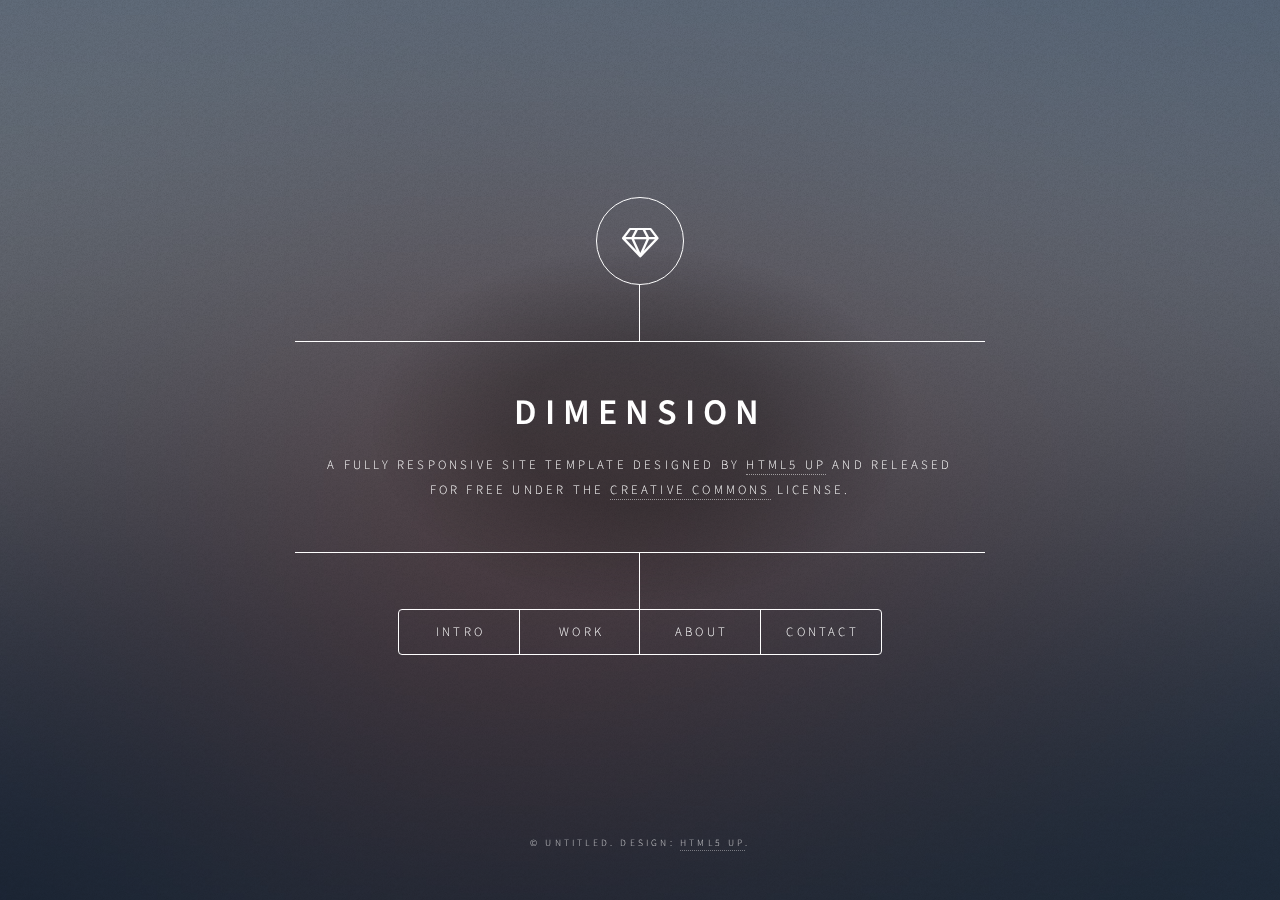
==== html5up-dimension/index.html @ 80ef7fd5 "Upload html5up template files" ====
<!DOCTYPE HTML>
<!--
	Dimension by HTML5 UP
	html5up.net | @ajlkn
	Free for personal and commercial use under the CCA 3.0 license (html5up.net/license)
-->
<html>
	<head>
		<title>Dimension by HTML5 UP</title>
		<meta charset="utf-8" />
		<meta name="viewport" content="width=device-width, initial-scale=1, user-scalable=no" />
		<link rel="stylesheet" href="assets/css/main.css" />
		<!--[if lte IE 9]><link rel="stylesheet" href="assets/css/ie9.css" /><![endif]-->
		<noscript><link rel="stylesheet" href="assets/css/noscript.css" /></noscript>
	</head>
	<body>

		<!-- Wrapper -->
			<div id="wrapper">

				<!-- Header -->
					<header id="header">
						<div class="logo">
							<span class="icon fa-diamond"></span>
						</div>
						<div class="content">
							<div class="inner">
								<h1>Dimension</h1>
								<p>A fully responsive site template designed by <a href="https://html5up.net">HTML5 UP</a> and released<br />
								for free under the <a href="https://html5up.net/license">Creative Commons</a> license.</p>
							</div>
						</div>
						<nav>
							<ul>
								<li><a href="#intro">Intro</a></li>
								<li><a href="#work">Work</a></li>
								<li><a href="#about">About</a></li>
								<li><a href="#contact">Contact</a></li>
								<!--<li><a href="#elements">Elements</a></li>-->
							</ul>
						</nav>
					</header>

				<!-- Main -->
					<div id="main">

						<!-- Intro -->
							<article id="intro">
								<h2 class="major">Intro</h2>
								<span class="image main"><img src="images/pic01.jpg" alt="" /></span>
								<p>Aenean ornare velit lacus, ac varius enim ullamcorper eu. Proin aliquam facilisis ante interdum congue. Integer mollis, nisl amet convallis, porttitor magna ullamcorper, amet egestas mauris. Ut magna finibus nisi nec lacinia. Nam maximus erat id euismod egestas. By the way, check out my <a href="#work">awesome work</a>.</p>
								<p>Lorem ipsum dolor sit amet, consectetur adipiscing elit. Duis dapibus rutrum facilisis. Class aptent taciti sociosqu ad litora torquent per conubia nostra, per inceptos himenaeos. Etiam tristique libero eu nibh porttitor fermentum. Nullam venenatis erat id vehicula viverra. Nunc ultrices eros ut ultricies condimentum. Mauris risus lacus, blandit sit amet venenatis non, bibendum vitae dolor. Nunc lorem mauris, fringilla in aliquam at, euismod in lectus. Pellentesque habitant morbi tristique senectus et netus et malesuada fames ac turpis egestas. In non lorem sit amet elit placerat maximus. Pellentesque aliquam maximus risus, vel sed vehicula.</p>
							</article>

						<!-- Work -->
							<article id="work">
								<h2 class="major">Work</h2>
								<span class="image main"><img src="images/pic02.jpg" alt="" /></span>
								<p>Adipiscing magna sed dolor elit. Praesent eleifend dignissim arcu, at eleifend sapien imperdiet ac. Aliquam erat volutpat. Praesent urna nisi, fringila lorem et vehicula lacinia quam. Integer sollicitudin mauris nec lorem luctus ultrices.</p>
								<p>Nullam et orci eu lorem consequat tincidunt vivamus et sagittis libero. Mauris aliquet magna magna sed nunc rhoncus pharetra. Pellentesque condimentum sem. In efficitur ligula tate urna. Maecenas laoreet massa vel lacinia pellentesque lorem ipsum dolor. Nullam et orci eu lorem consequat tincidunt. Vivamus et sagittis libero. Mauris aliquet magna magna sed nunc rhoncus amet feugiat tempus.</p>
							</article>

						<!-- About -->
							<article id="about">
								<h2 class="major">About</h2>
								<span class="image main"><img src="images/pic03.jpg" alt="" /></span>
								<p>Lorem ipsum dolor sit amet, consectetur et adipiscing elit. Praesent eleifend dignissim arcu, at eleifend sapien imperdiet ac. Aliquam erat volutpat. Praesent urna nisi, fringila lorem et vehicula lacinia quam. Integer sollicitudin mauris nec lorem luctus ultrices. Aliquam libero et malesuada fames ac ante ipsum primis in faucibus. Cras viverra ligula sit amet ex mollis mattis lorem ipsum dolor sit amet.</p>
							</article>

						<!-- Contact -->
							<article id="contact">
								<h2 class="major">Contact</h2>
								<form method="post" action="#">
									<div class="field half first">
										<label for="name">Name</label>
										<input type="text" name="name" id="name" />
									</div>
									<div class="field half">
										<label for="email">Email</label>
										<input type="text" name="email" id="email" />
									</div>
									<div class="field">
										<label for="message">Message</label>
										<textarea name="message" id="message" rows="4"></textarea>
									</div>
									<ul class="actions">
										<li><input type="submit" value="Send Message" class="special" /></li>
										<li><input type="reset" value="Reset" /></li>
									</ul>
								</form>
								<ul class="icons">
									<li><a href="#" class="icon fa-twitter"><span class="label">Twitter</span></a></li>
									<li><a href="#" class="icon fa-facebook"><span class="label">Facebook</span></a></li>
									<li><a href="#" class="icon fa-instagram"><span class="label">Instagram</span></a></li>
									<li><a href="#" class="icon fa-github"><span class="label">GitHub</span></a></li>
								</ul>
							</article>

						<!-- Elements -->
							<article id="elements">
								<h2 class="major">Elements</h2>

								<section>
									<h3 class="major">Text</h3>
									<p>This is <b>bold</b> and this is <strong>strong</strong>. This is <i>italic</i> and this is <em>emphasized</em>.
									This is <sup>superscript</sup> text and this is <sub>subscript</sub> text.
									This is <u>underlined</u> and this is code: <code>for (;;) { ... }</code>. Finally, <a href="#">this is a link</a>.</p>
									<hr />
									<h2>Heading Level 2</h2>
									<h3>Heading Level 3</h3>
									<h4>Heading Level 4</h4>
									<h5>Heading Level 5</h5>
									<h6>Heading Level 6</h6>
									<hr />
									<h4>Blockquote</h4>
									<blockquote>Fringilla nisl. Donec accumsan interdum nisi, quis tincidunt felis sagittis eget tempus euismod. Vestibulum ante ipsum primis in faucibus vestibulum. Blandit adipiscing eu felis iaculis volutpat ac adipiscing accumsan faucibus. Vestibulum ante ipsum primis in faucibus lorem ipsum dolor sit amet nullam adipiscing eu felis.</blockquote>
									<h4>Preformatted</h4>
									<pre><code>i = 0;

while (!deck.isInOrder()) {
    print 'Iteration ' + i;
    deck.shuffle();
    i++;
}

print 'It took ' + i + ' iterations to sort the deck.';</code></pre>
								</section>

								<section>
									<h3 class="major">Lists</h3>

									<h4>Unordered</h4>
									<ul>
										<li>Dolor pulvinar etiam.</li>
										<li>Sagittis adipiscing.</li>
										<li>Felis enim feugiat.</li>
									</ul>

									<h4>Alternate</h4>
									<ul class="alt">
										<li>Dolor pulvinar etiam.</li>
										<li>Sagittis adipiscing.</li>
										<li>Felis enim feugiat.</li>
									</ul>

									<h4>Ordered</h4>
									<ol>
										<li>Dolor pulvinar etiam.</li>
										<li>Etiam vel felis viverra.</li>
										<li>Felis enim feugiat.</li>
										<li>Dolor pulvinar etiam.</li>
										<li>Etiam vel felis lorem.</li>
										<li>Felis enim et feugiat.</li>
									</ol>
									<h4>Icons</h4>
									<ul class="icons">
										<li><a href="#" class="icon fa-twitter"><span class="label">Twitter</span></a></li>
										<li><a href="#" class="icon fa-facebook"><span class="label">Facebook</span></a></li>
										<li><a href="#" class="icon fa-instagram"><span class="label">Instagram</span></a></li>
										<li><a href="#" class="icon fa-github"><span class="label">Github</span></a></li>
									</ul>

									<h4>Actions</h4>
									<ul class="actions">
										<li><a href="#" class="button special">Default</a></li>
										<li><a href="#" class="button">Default</a></li>
									</ul>
									<ul class="actions vertical">
										<li><a href="#" class="button special">Default</a></li>
										<li><a href="#" class="button">Default</a></li>
									</ul>
								</section>

								<section>
									<h3 class="major">Table</h3>
									<h4>Default</h4>
									<div class="table-wrapper">
										<table>
											<thead>
												<tr>
													<th>Name</th>
													<th>Description</th>
													<th>Price</th>
												</tr>
											</thead>
											<tbody>
												<tr>
													<td>Item One</td>
													<td>Ante turpis integer aliquet porttitor.</td>
													<td>29.99</td>
												</tr>
												<tr>
													<td>Item Two</td>
													<td>Vis ac commodo adipiscing arcu aliquet.</td>
													<td>19.99</td>
												</tr>
												<tr>
													<td>Item Three</td>
													<td> Morbi faucibus arcu accumsan lorem.</td>
													<td>29.99</td>
												</tr>
												<tr>
													<td>Item Four</td>
													<td>Vitae integer tempus condimentum.</td>
													<td>19.99</td>
												</tr>
												<tr>
													<td>Item Five</td>
													<td>Ante turpis integer aliquet porttitor.</td>
													<td>29.99</td>
												</tr>
											</tbody>
											<tfoot>
												<tr>
													<td colspan="2"></td>
													<td>100.00</td>
												</tr>
											</tfoot>
										</table>
									</div>

									<h4>Alternate</h4>
									<div class="table-wrapper">
										<table class="alt">
											<thead>
												<tr>
													<th>Name</th>
													<th>Description</th>
													<th>Price</th>
												</tr>
											</thead>
											<tbody>
												<tr>
													<td>Item One</td>
													<td>Ante turpis integer aliquet porttitor.</td>
													<td>29.99</td>
												</tr>
												<tr>
													<td>Item Two</td>
													<td>Vis ac commodo adipiscing arcu aliquet.</td>
													<td>19.99</td>
												</tr>
												<tr>
													<td>Item Three</td>
													<td> Morbi faucibus arcu accumsan lorem.</td>
													<td>29.99</td>
												</tr>
												<tr>
													<td>Item Four</td>
													<td>Vitae integer tempus condimentum.</td>
													<td>19.99</td>
												</tr>
												<tr>
													<td>Item Five</td>
													<td>Ante turpis integer aliquet porttitor.</td>
													<td>29.99</td>
												</tr>
											</tbody>
											<tfoot>
												<tr>
													<td colspan="2"></td>
													<td>100.00</td>
												</tr>
											</tfoot>
										</table>
									</div>
								</section>

								<section>
									<h3 class="major">Buttons</h3>
									<ul class="actions">
										<li><a href="#" class="button special">Special</a></li>
										<li><a href="#" class="button">Default</a></li>
									</ul>
									<ul class="actions">
										<li><a href="#" class="button">Default</a></li>
										<li><a href="#" class="button small">Small</a></li>
									</ul>
									<ul class="actions">
										<li><a href="#" class="button special icon fa-download">Icon</a></li>
										<li><a href="#" class="button icon fa-download">Icon</a></li>
									</ul>
									<ul class="actions">
										<li><span class="button special disabled">Disabled</span></li>
										<li><span class="button disabled">Disabled</span></li>
									</ul>
								</section>

								<section>
									<h3 class="major">Form</h3>
									<form method="post" action="#">
										<div class="field half first">
											<label for="demo-name">Name</label>
											<input type="text" name="demo-name" id="demo-name" value="" placeholder="Jane Doe" />
										</div>
										<div class="field half">
											<label for="demo-email">Email</label>
											<input type="email" name="demo-email" id="demo-email" value="" placeholder="jane@untitled.tld" />
										</div>
										<div class="field">
											<label for="demo-category">Category</label>
											<div class="select-wrapper">
												<select name="demo-category" id="demo-category">
													<option value="">-</option>
													<option value="1">Manufacturing</option>
													<option value="1">Shipping</option>
													<option value="1">Administration</option>
													<option value="1">Human Resources</option>
												</select>
											</div>
										</div>
										<div class="field half first">
											<input type="radio" id="demo-priority-low" name="demo-priority" checked>
											<label for="demo-priority-low">Low</label>
										</div>
										<div class="field half">
											<input type="radio" id="demo-priority-high" name="demo-priority">
											<label for="demo-priority-high">High</label>
										</div>
										<div class="field half first">
											<input type="checkbox" id="demo-copy" name="demo-copy">
											<label for="demo-copy">Email me a copy</label>
										</div>
										<div class="field half">
											<input type="checkbox" id="demo-human" name="demo-human" checked>
											<label for="demo-human">Not a robot</label>
										</div>
										<div class="field">
											<label for="demo-message">Message</label>
											<textarea name="demo-message" id="demo-message" placeholder="Enter your message" rows="6"></textarea>
										</div>
										<ul class="actions">
											<li><input type="submit" value="Send Message" class="special" /></li>
											<li><input type="reset" value="Reset" /></li>
										</ul>
									</form>
								</section>

							</article>

					</div>

				<!-- Footer -->
					<footer id="footer">
						<p class="copyright">&copy; Untitled. Design: <a href="https://html5up.net">HTML5 UP</a>.</p>
					</footer>

			</div>

		<!-- BG -->
			<div id="bg"></div>

		<!-- Scripts -->
			<script src="assets/js/jquery.min.js"></script>
			<script src="assets/js/skel.min.js"></script>
			<script src="assets/js/util.js"></script>
			<script src="assets/js/main.js"></script>

	</body>
</html>
---- html5up-dimension/assets/css/main.css ----
@import url(font-awesome.min.css);
@import url("https://fonts.googleapis.com/css?family=Source+Sans+Pro:300italic,600italic,300,600");

/*
	Dimension by HTML5 UP
	html5up.net | @ajlkn
	Free for personal and commercial use under the CCA 3.0 license (html5up.net/license)
*/

/* Reset */

	html, body, div, span, applet, object, iframe, h1, h2, h3, h4, h5, h6, p, blockquote, pre, a, abbr, acronym, address, big, cite, code, del, dfn, em, img, ins, kbd, q, s, samp, small, strike, strong, sub, sup, tt, var, b, u, i, center, dl, dt, dd, ol, ul, li, fieldset, form, label, legend, table, caption, tbody, tfoot, thead, tr, th, td, article, aside, canvas, details, embed, figure, figcaption, footer, header, hgroup, menu, nav, output, ruby, section, summary, time, mark, audio, video {
		margin: 0;
		padding: 0;
		border: 0;
		font-size: 100%;
		font: inherit;
		vertical-align: baseline;
	}

	article, aside, details, figcaption, figure, footer, header, hgroup, menu, nav, section {
		display: block;
	}

	body {
		line-height: 1;
	}

	ol, ul {
		list-style: none;
	}

	blockquote, q {
		quotes: none;
	}

	blockquote:before, blockquote:after, q:before, q:after {
		content: '';
		content: none;
	}

	table {
		border-collapse: collapse;
		border-spacing: 0;
	}

	body {
		-webkit-text-size-adjust: none;
	}

/* Box Model */

	*, *:before, *:after {
		-moz-box-sizing: border-box;
		-webkit-box-sizing: border-box;
		box-sizing: border-box;
	}

/* Basic */

	@-ms-viewport {
		width: device-width;
	}

	@media screen and (max-width: 480px) {

		html, body {
			min-width: 320px;
		}

	}

	body {
		background: #1b1f22;
	}

		body.is-loading *, body.is-loading *:before, body.is-loading *:after, body.is-switching *, body.is-switching *:before, body.is-switching *:after {
			-moz-animation: none !important;
			-webkit-animation: none !important;
			-ms-animation: none !important;
			animation: none !important;
			-moz-transition: none !important;
			-webkit-transition: none !important;
			-ms-transition: none !important;
			transition: none !important;
			-moz-transition-delay: none !important;
			-webkit-transition-delay: none !important;
			-ms-transition-delay: none !important;
			transition-delay: none !important;
		}

/* Type */

	html {
		font-size: 16pt;
	}

		@media screen and (max-width: 1680px) {

			html {
				font-size: 12pt;
			}

		}

		@media screen and (max-width: 736px) {

			html {
				font-size: 11pt;
			}

		}

		@media screen and (max-width: 360px) {

			html {
				font-size: 10pt;
			}

		}

	body, input, select, textarea {
		color: #ffffff;
		font-family: "Source Sans Pro", sans-serif;
		font-weight: 300;
		font-size: 1rem;
		line-height: 1.65;
	}

	a {
		-moz-transition: color 0.2s ease-in-out, background-color 0.2s ease-in-out, border-bottom-color 0.2s ease-in-out;
		-webkit-transition: color 0.2s ease-in-out, background-color 0.2s ease-in-out, border-bottom-color 0.2s ease-in-out;
		-ms-transition: color 0.2s ease-in-out, background-color 0.2s ease-in-out, border-bottom-color 0.2s ease-in-out;
		transition: color 0.2s ease-in-out, background-color 0.2s ease-in-out, border-bottom-color 0.2s ease-in-out;
		border-bottom: dotted 1px rgba(255, 255, 255, 0.5);
		text-decoration: none;
		color: inherit;
	}

		a:hover {
			border-bottom-color: transparent;
		}

	strong, b {
		color: #ffffff;
		font-weight: 600;
	}

	em, i {
		font-style: italic;
	}

	p {
		margin: 0 0 2rem 0;
	}

	h1, h2, h3, h4, h5, h6 {
		color: #ffffff;
		font-weight: 600;
		line-height: 1.5;
		margin: 0 0 1rem 0;
		text-transform: uppercase;
		letter-spacing: 0.2rem;
	}

		h1 a, h2 a, h3 a, h4 a, h5 a, h6 a {
			color: inherit;
			text-decoration: none;
		}

		h1.major, h2.major, h3.major, h4.major, h5.major, h6.major {
			border-bottom: solid 1px #ffffff;
			width: -moz-max-content;
			width: -webkit-max-content;
			width: -ms-max-content;
			width: max-content;
			padding-bottom: 0.5rem;
			margin: 0 0 2rem 0;
		}

	h1 {
		font-size: 2.25rem;
		line-height: 1.3;
		letter-spacing: 0.5rem;
	}

	h2 {
		font-size: 1.5rem;
		line-height: 1.4;
		letter-spacing: 0.5rem;
	}

	h3 {
		font-size: 1rem;
	}

	h4 {
		font-size: 0.8rem;
	}

	h5 {
		font-size: 0.7rem;
	}

	h6 {
		font-size: 0.6rem;
	}

	@media screen and (max-width: 736px) {

		h1 {
			font-size: 1.75rem;
			line-height: 1.4;
		}

		h2 {
			font-size: 1.25em;
			line-height: 1.5;
		}

	}

	sub {
		font-size: 0.8rem;
		position: relative;
		top: 0.5rem;
	}

	sup {
		font-size: 0.8rem;
		position: relative;
		top: -0.5rem;
	}

	blockquote {
		border-left: solid 4px #ffffff;
		font-style: italic;
		margin: 0 0 2rem 0;
		padding: 0.5rem 0 0.5rem 2rem;
	}

	code {
		background: rgba(255, 255, 255, 0.075);
		border-radius: 4px;
		font-family: "Courier New", monospace;
		font-size: 0.9rem;
		margin: 0 0.25rem;
		padding: 0.25rem 0.65rem;
	}

	pre {
		-webkit-overflow-scrolling: touch;
		font-family: "Courier New", monospace;
		font-size: 0.9rem;
		margin: 0 0 2rem 0;
	}

		pre code {
			display: block;
			line-height: 1.75;
			padding: 1rem 1.5rem;
			overflow-x: auto;
		}

	hr {
		border: 0;
		border-bottom: solid 1px #ffffff;
		margin: 2.75rem 0;
	}

	.align-left {
		text-align: left;
	}

	.align-center {
		text-align: center;
	}

	.align-right {
		text-align: right;
	}

/* Form */

	form {
		margin: 0 0 2.5rem 0;
	}

		form .field {
			margin: 0 0 1.5rem 0;
		}

			form .field.half {
				width: 50%;
				float: left;
				padding: 0 0 0 0.75rem;
			}

				form .field.half.first {
					padding: 0 0.75rem 0 0;
				}

		form > .actions {
			margin: 1.875rem 0 0 0 !important;
		}

		@media screen and (max-width: 736px) {

			form .field {
				margin: 0 0 1.125rem 0;
			}

				form .field.half {
					padding: 0 0 0 0.5625rem;
				}

					form .field.half.first {
						padding: 0 0.5625rem 0 0;
					}

			form > .actions {
				margin: 1.5rem 0 0 0 !important;
			}

		}

		@media screen and (max-width: 480px) {

			form .field.half {
				width: 100%;
				float: none;
				padding: 0;
			}

				form .field.half.first {
					padding: 0;
				}

		}

	label {
		color: #ffffff;
		display: block;
		font-size: 0.8rem;
		font-weight: 300;
		letter-spacing: 0.2rem;
		line-height: 1.5;
		margin: 0 0 1rem 0;
		text-transform: uppercase;
	}

	input[type="text"],
	input[type="password"],
	input[type="email"],
	input[type="tel"],
	select,
	textarea {
		-moz-appearance: none;
		-webkit-appearance: none;
		-ms-appearance: none;
		appearance: none;
		-moz-transition: border-color 0.2s ease-in-out, box-shadow 0.2s ease-in-out, background-color 0.2s ease-in-out;
		-webkit-transition: border-color 0.2s ease-in-out, box-shadow 0.2s ease-in-out, background-color 0.2s ease-in-out;
		-ms-transition: border-color 0.2s ease-in-out, box-shadow 0.2s ease-in-out, background-color 0.2s ease-in-out;
		transition: border-color 0.2s ease-in-out, box-shadow 0.2s ease-in-out, background-color 0.2s ease-in-out;
		background: transparent;
		border-radius: 4px;
		border: solid 1px #ffffff;
		color: inherit;
		display: block;
		outline: 0;
		padding: 0 1rem;
		text-decoration: none;
		width: 100%;
	}

		input[type="text"]:invalid,
		input[type="password"]:invalid,
		input[type="email"]:invalid,
		input[type="tel"]:invalid,
		select:invalid,
		textarea:invalid {
			box-shadow: none;
		}

		input[type="text"]:focus,
		input[type="password"]:focus,
		input[type="email"]:focus,
		input[type="tel"]:focus,
		select:focus,
		textarea:focus {
			background: rgba(255, 255, 255, 0.075);
			border-color: #ffffff;
			box-shadow: 0 0 0 1px #ffffff;
		}

	select option {
		background: #1b1f22;
		color: #ffffff;
	}

	.select-wrapper {
		text-decoration: none;
		display: block;
		position: relative;
	}

		.select-wrapper:before {
			-moz-osx-font-smoothing: grayscale;
			-webkit-font-smoothing: antialiased;
			font-family: FontAwesome;
			font-style: normal;
			font-weight: normal;
			text-transform: none !important;
		}

		.select-wrapper:before {
			color: #ffffff;
			content: '\f107';
			display: block;
			height: 2.75rem;
			line-height: calc(2.75rem + 0em);
			pointer-events: none;
			position: absolute;
			right: 0;
			text-align: center;
			top: 0;
			width: 2.75rem;
		}

		.select-wrapper select::-ms-expand {
			display: none;
		}

	input[type="text"],
	input[type="password"],
	input[type="email"],
	select {
		height: 2.75rem;
	}

	textarea {
		padding: 0.75rem 1rem;
	}

	input[type="checkbox"],
	input[type="radio"] {
		-moz-appearance: none;
		-webkit-appearance: none;
		-ms-appearance: none;
		appearance: none;
		display: block;
		float: left;
		margin-right: -2rem;
		opacity: 0;
		width: 1rem;
		z-index: -1;
	}

		input[type="checkbox"] + label,
		input[type="radio"] + label {
			text-decoration: none;
			-moz-user-select: none;
			-webkit-user-select: none;
			-ms-user-select: none;
			user-select: none;
			color: #ffffff;
			cursor: pointer;
			display: inline-block;
			font-size: 0.8rem;
			font-weight: 300;
			margin: 0 0 0.5rem 0;
			padding-left: 2.65rem;
			padding-right: 0.75rem;
			position: relative;
		}

			input[type="checkbox"] + label:before,
			input[type="radio"] + label:before {
				-moz-osx-font-smoothing: grayscale;
				-webkit-font-smoothing: antialiased;
				font-family: FontAwesome;
				font-style: normal;
				font-weight: normal;
				text-transform: none !important;
			}

			input[type="checkbox"] + label:before,
			input[type="radio"] + label:before {
				-moz-transition: border-color 0.2s ease-in-out, box-shadow 0.2s ease-in-out, background-color 0.2s ease-in-out;
				-webkit-transition: border-color 0.2s ease-in-out, box-shadow 0.2s ease-in-out, background-color 0.2s ease-in-out;
				-ms-transition: border-color 0.2s ease-in-out, box-shadow 0.2s ease-in-out, background-color 0.2s ease-in-out;
				transition: border-color 0.2s ease-in-out, box-shadow 0.2s ease-in-out, background-color 0.2s ease-in-out;
				border-radius: 4px;
				border: solid 1px #ffffff;
				content: '';
				display: inline-block;
				height: 1.65rem;
				left: 0;
				line-height: calc(1.58125rem + 0em);
				position: absolute;
				text-align: center;
				top: -0.125rem;
				width: 1.65rem;
			}

		input[type="checkbox"]:checked + label:before,
		input[type="radio"]:checked + label:before {
			background: #ffffff !important;
			border-color: #ffffff !important;
			color: #1b1f22;
			content: '\f00c';
		}

		input[type="checkbox"]:focus + label:before,
		input[type="radio"]:focus + label:before {
			background: rgba(255, 255, 255, 0.075);
			border-color: #ffffff;
			box-shadow: 0 0 0 1px #ffffff;
		}

	input[type="checkbox"] + label:before {
		border-radius: 4px;
	}

	input[type="radio"] + label:before {
		border-radius: 100%;
	}

	::-webkit-input-placeholder {
		color: rgba(255, 255, 255, 0.5) !important;
		opacity: 1.0;
	}

	:-moz-placeholder {
		color: rgba(255, 255, 255, 0.5) !important;
		opacity: 1.0;
	}

	::-moz-placeholder {
		color: rgba(255, 255, 255, 0.5) !important;
		opacity: 1.0;
	}

	:-ms-input-placeholder {
		color: rgba(255, 255, 255, 0.5) !important;
		opacity: 1.0;
	}

	.formerize-placeholder {
		color: rgba(255, 255, 255, 0.5) !important;
		opacity: 1.0;
	}

/* Box */

	.box {
		border-radius: 4px;
		border: solid 1px #ffffff;
		margin-bottom: 2rem;
		padding: 1.5em;
	}

		.box > :last-child,
		.box > :last-child > :last-child,
		.box > :last-child > :last-child > :last-child {
			margin-bottom: 0;
		}

		.box.alt {
			border: 0;
			border-radius: 0;
			padding: 0;
		}

/* Icon */

	.icon {
		text-decoration: none;
		border-bottom: none;
		position: relative;
	}

		.icon:before {
			-moz-osx-font-smoothing: grayscale;
			-webkit-font-smoothing: antialiased;
			font-family: FontAwesome;
			font-style: normal;
			font-weight: normal;
			text-transform: none !important;
		}

		.icon > .label {
			display: none;
		}

/* Image */

	.image {
		border-radius: 4px;
		border: 0;
		display: inline-block;
		position: relative;
	}

		.image:before {
			-moz-pointer-events: none;
			-webkit-pointer-events: none;
			-ms-pointer-events: none;
			pointer-events: none;
			background-image: url("../../images/overlay.png");
			background-color: rgba(19, 21, 25, 0.5);
			border-radius: 4px;
			content: '';
			display: block;
			height: 100%;
			left: 0;
			opacity: 0.5;
			position: absolute;
			top: 0;
			width: 100%;
		}

		.image img {
			border-radius: 4px;
			display: block;
		}

		.image.left, .image.right {
			max-width: 40%;
		}

			.image.left img, .image.right img {
				width: 100%;
			}

		.image.left {
			float: left;
			padding: 0 1.5em 1em 0;
			top: 0.25em;
		}

		.image.right {
			float: right;
			padding: 0 0 1em 1.5em;
			top: 0.25em;
		}

		.image.fit {
			display: block;
			margin: 0 0 2rem 0;
			width: 100%;
		}

			.image.fit img {
				width: 100%;
			}

		.image.main {
			display: block;
			margin: 2.5rem 0;
			width: 100%;
		}

			.image.main img {
				width: 100%;
			}

		@media screen and (max-width: 736px) {

			.image.main {
				margin: 2rem 0;
			}

		}

		@media screen and (max-width: 480px) {

			.image.main {
				margin: 1.5rem 0;
			}

		}

/* List */

	ol {
		list-style: decimal;
		margin: 0 0 2rem 0;
		padding-left: 1.25em;
	}

		ol li {
			padding-left: 0.25em;
		}

	ul {
		list-style: disc;
		margin: 0 0 2rem 0;
		padding-left: 1em;
	}

		ul li {
			padding-left: 0.5em;
		}

		ul.alt {
			list-style: none;
			padding-left: 0;
		}

			ul.alt li {
				border-top: solid 1px #ffffff;
				padding: 0.5em 0;
			}

				ul.alt li:first-child {
					border-top: 0;
					padding-top: 0;
				}

		ul.icons {
			cursor: default;
			list-style: none;
			padding-left: 0;
		}

			ul.icons li {
				display: inline-block;
				padding: 0 0.75em 0 0;
			}

				ul.icons li:last-child {
					padding-right: 0;
				}

				ul.icons li a {
					border-radius: 100%;
					box-shadow: inset 0 0 0 1px #ffffff;
					display: inline-block;
					height: 2.25rem;
					line-height: 2.25rem;
					text-align: center;
					width: 2.25rem;
				}

					ul.icons li a:hover {
						background-color: rgba(255, 255, 255, 0.075);
					}

					ul.icons li a:active {
						background-color: rgba(255, 255, 255, 0.175);
					}

		ul.actions {
			cursor: default;
			list-style: none;
			padding-left: 0;
		}

			ul.actions li {
				display: inline-block;
				padding: 0 1rem 0 0;
				vertical-align: middle;
			}

				ul.actions li:last-child {
					padding-right: 0;
				}

			ul.actions.small li {
				padding: 0 0.5rem 0 0;
			}

			ul.actions.vertical li {
				display: block;
				padding: 1rem 0 0 0;
			}

				ul.actions.vertical li:first-child {
					padding-top: 0;
				}

				ul.actions.vertical li > * {
					margin-bottom: 0;
				}

			ul.actions.vertical.small li {
				padding: 0.5rem 0 0 0;
			}

				ul.actions.vertical.small li:first-child {
					padding-top: 0;
				}

			ul.actions.fit {
				display: table;
				margin-left: -1rem;
				padding: 0;
				table-layout: fixed;
				width: calc(100% + 1rem);
			}

				ul.actions.fit li {
					display: table-cell;
					padding: 0 0 0 1rem;
				}

					ul.actions.fit li > * {
						margin-bottom: 0;
					}

				ul.actions.fit.small {
					margin-left: -0.5rem;
					width: calc(100% + 0.5rem);
				}

					ul.actions.fit.small li {
						padding: 0 0 0 0.5rem;
					}

			@media screen and (max-width: 480px) {

				ul.actions {
					margin: 0 0 2rem 0;
				}

					ul.actions li {
						padding: 1rem 0 0 0;
						display: block;
						text-align: center;
						width: 100%;
					}

						ul.actions li:first-child {
							padding-top: 0;
						}

						ul.actions li > * {
							width: 100%;
							margin: 0 !important;
						}

							ul.actions li > *.icon:before {
								margin-left: -2em;
							}

					ul.actions.small li {
						padding: 0.5rem 0 0 0;
					}

						ul.actions.small li:first-child {
							padding-top: 0;
						}

			}

	dl {
		margin: 0 0 2rem 0;
	}

		dl dt {
			display: block;
			font-weight: 600;
			margin: 0 0 1rem 0;
		}

		dl dd {
			margin-left: 2rem;
		}

/* Table */

	.table-wrapper {
		-webkit-overflow-scrolling: touch;
		overflow-x: auto;
	}

	table {
		margin: 0 0 2rem 0;
		width: 100%;
	}

		table tbody tr {
			border: solid 1px #ffffff;
			border-left: 0;
			border-right: 0;
		}

			table tbody tr:nth-child(2n + 1) {
				background-color: rgba(255, 255, 255, 0.075);
			}

		table td {
			padding: 0.75em 0.75em;
		}

		table th {
			color: #ffffff;
			font-size: 0.9em;
			font-weight: 600;
			padding: 0 0.75em 0.75em 0.75em;
			text-align: left;
		}

		table thead {
			border-bottom: solid 2px #ffffff;
		}

		table tfoot {
			border-top: solid 2px #ffffff;
		}

		table.alt {
			border-collapse: separate;
		}

			table.alt tbody tr td {
				border: solid 1px #ffffff;
				border-left-width: 0;
				border-top-width: 0;
			}

				table.alt tbody tr td:first-child {
					border-left-width: 1px;
				}

			table.alt tbody tr:first-child td {
				border-top-width: 1px;
			}

			table.alt thead {
				border-bottom: 0;
			}

			table.alt tfoot {
				border-top: 0;
			}

/* Button */

	input[type="submit"],
	input[type="reset"],
	input[type="button"],
	button,
	.button {
		-moz-appearance: none;
		-webkit-appearance: none;
		-ms-appearance: none;
		appearance: none;
		-moz-transition: background-color 0.2s ease-in-out, color 0.2s ease-in-out;
		-webkit-transition: background-color 0.2s ease-in-out, color 0.2s ease-in-out;
		-ms-transition: background-color 0.2s ease-in-out, color 0.2s ease-in-out;
		transition: background-color 0.2s ease-in-out, color 0.2s ease-in-out;
		background-color: transparent;
		border-radius: 4px;
		border: 0;
		box-shadow: inset 0 0 0 1px #ffffff;
		color: #ffffff !important;
		cursor: pointer;
		display: inline-block;
		font-size: 0.8rem;
		font-weight: 300;
		height: 2.75rem;
		letter-spacing: 0.2rem;
		line-height: 2.75rem;
		outline: 0;
		padding: 0 1.25rem 0 1.35rem;
		text-align: center;
		text-decoration: none;
		text-transform: uppercase;
		white-space: nowrap;
	}

		input[type="submit"]:hover,
		input[type="reset"]:hover,
		input[type="button"]:hover,
		button:hover,
		.button:hover {
			background-color: rgba(255, 255, 255, 0.075);
		}

		input[type="submit"]:active,
		input[type="reset"]:active,
		input[type="button"]:active,
		button:active,
		.button:active {
			background-color: rgba(255, 255, 255, 0.175);
		}

		input[type="submit"].icon:before,
		input[type="reset"].icon:before,
		input[type="button"].icon:before,
		button.icon:before,
		.button.icon:before {
			margin-right: 0.5em;
		}

		input[type="submit"].fit,
		input[type="reset"].fit,
		input[type="button"].fit,
		button.fit,
		.button.fit {
			display: block;
			margin: 0 0 1rem 0;
			width: 100%;
		}

		input[type="submit"].special,
		input[type="reset"].special,
		input[type="button"].special,
		button.special,
		.button.special {
			background-color: #ffffff;
			color: #1b1f22 !important;
			font-weight: 600;
		}

		input[type="submit"].disabled, input[type="submit"]:disabled,
		input[type="reset"].disabled,
		input[type="reset"]:disabled,
		input[type="button"].disabled,
		input[type="button"]:disabled,
		button.disabled,
		button:disabled,
		.button.disabled,
		.button:disabled {
			-moz-pointer-events: none;
			-webkit-pointer-events: none;
			-ms-pointer-events: none;
			pointer-events: none;
			cursor: default;
			opacity: 0.25;
		}

	input[type="submit"],
	input[type="reset"],
	input[type="button"],
	button {
		line-height: calc(2.75rem - 2px);
	}

/* BG */

	#bg {
		-moz-transform: scale(1.0);
		-webkit-transform: scale(1.0);
		-ms-transform: scale(1.0);
		transform: scale(1.0);
		-webkit-backface-visibility: hidden;
		position: fixed;
		top: 0;
		left: 0;
		width: 100%;
		height: 100vh;
		z-index: 1;
	}

		#bg:before, #bg:after {
			content: '';
			display: block;
			position: absolute;
			top: 0;
			left: 0;
			width: 100%;
			height: 100%;
		}

		#bg:before {
			-moz-transition: background-color 2.5s ease-in-out;
			-webkit-transition: background-color 2.5s ease-in-out;
			-ms-transition: background-color 2.5s ease-in-out;
			transition: background-color 2.5s ease-in-out;
			-moz-transition-delay: 0.75s;
			-webkit-transition-delay: 0.75s;
			-ms-transition-delay: 0.75s;
			transition-delay: 0.75s;
			background-image: linear-gradient(to top, rgba(19, 21, 25, 0.5), rgba(19, 21, 25, 0.5)), url("../../images/overlay.png");
			background-size: auto, 256px 256px;
			background-position: center, center;
			background-repeat: no-repeat, repeat;
			z-index: 2;
		}

		#bg:after {
			-moz-transform: scale(1.125);
			-webkit-transform: scale(1.125);
			-ms-transform: scale(1.125);
			transform: scale(1.125);
			-moz-transition: -moz-transform 0.325s ease-in-out, -moz-filter 0.325s ease-in-out;
			-webkit-transition: -webkit-transform 0.325s ease-in-out, -webkit-filter 0.325s ease-in-out;
			-ms-transition: -ms-transform 0.325s ease-in-out, -ms-filter 0.325s ease-in-out;
			transition: transform 0.325s ease-in-out, filter 0.325s ease-in-out;
			background-image: url("../../images/bg.jpg");
			background-position: center;
			background-size: cover;
			background-repeat: no-repeat;
			z-index: 1;
		}

		body.is-article-visible #bg:after {
			-moz-transform: scale(1.0825);
			-webkit-transform: scale(1.0825);
			-ms-transform: scale(1.0825);
			transform: scale(1.0825);
			-moz-filter: blur(0.2rem);
			-webkit-filter: blur(0.2rem);
			-ms-filter: blur(0.2rem);
			filter: blur(0.2rem);
		}

		body.is-loading #bg:before {
			background-color: #000000;
		}

/* Wrapper */

	#wrapper {
		display: -moz-flex;
		display: -webkit-flex;
		display: -ms-flex;
		display: flex;
		-moz-flex-direction: column;
		-webkit-flex-direction: column;
		-ms-flex-direction: column;
		flex-direction: column;
		-moz-align-items: center;
		-webkit-align-items: center;
		-ms-align-items: center;
		align-items: center;
		-moz-justify-content: space-between;
		-webkit-justify-content: space-between;
		-ms-justify-content: space-between;
		justify-content: space-between;
		position: relative;
		min-height: 100vh;
		width: 100%;
		padding: 4rem 2rem;
		z-index: 3;
	}

		#wrapper:before {
			content: '';
			display: block;
		}

		@media screen and (max-width: 1680px) {

			#wrapper {
				padding: 3rem 2rem;
			}

		}

		@media screen and (max-width: 736px) {

			#wrapper {
				padding: 2rem 1rem;
			}

		}

		@media screen and (max-width: 480px) {

			#wrapper {
				padding: 1rem;
			}

		}

/* Header */

	#header {
		display: -moz-flex;
		display: -webkit-flex;
		display: -ms-flex;
		display: flex;
		-moz-flex-direction: column;
		-webkit-flex-direction: column;
		-ms-flex-direction: column;
		flex-direction: column;
		-moz-align-items: center;
		-webkit-align-items: center;
		-ms-align-items: center;
		align-items: center;
		-moz-transition: -moz-transform 0.325s ease-in-out, -moz-filter 0.325s ease-in-out, opacity 0.325s ease-in-out;
		-webkit-transition: -webkit-transform 0.325s ease-in-out, -webkit-filter 0.325s ease-in-out, opacity 0.325s ease-in-out;
		-ms-transition: -ms-transform 0.325s ease-in-out, -ms-filter 0.325s ease-in-out, opacity 0.325s ease-in-out;
		transition: transform 0.325s ease-in-out, filter 0.325s ease-in-out, opacity 0.325s ease-in-out;
		background-image: -moz-radial-gradient(rgba(0, 0, 0, 0.25) 25%, transparent 55%);
		background-image: -webkit-radial-gradient(rgba(0, 0, 0, 0.25) 25%, transparent 55%);
		background-image: -ms-radial-gradient(rgba(0, 0, 0, 0.25) 25%, transparent 55%);
		background-image: radial-gradient(rgba(0, 0, 0, 0.25) 25%, transparent 55%);
		max-width: 100%;
		text-align: center;
	}

		#header > * {
			-moz-transition: opacity 0.325s ease-in-out;
			-webkit-transition: opacity 0.325s ease-in-out;
			-ms-transition: opacity 0.325s ease-in-out;
			transition: opacity 0.325s ease-in-out;
			position: relative;
			margin-top: 3.5rem;
		}

			#header > *:before {
				content: '';
				display: block;
				position: absolute;
				top: calc(-3.5rem - 1px);
				left: calc(50% - 1px);
				width: 1px;
				height: calc(3.5rem + 1px);
				background: #ffffff;
			}

		#header > :first-child {
			margin-top: 0;
		}

			#header > :first-child:before {
				display: none;
			}

		#header .logo {
			width: 5.5rem;
			height: 5.5rem;
			line-height: 5.5rem;
			border: solid 1px #ffffff;
			border-radius: 100%;
		}

			#header .logo .icon:before {
				font-size: 2rem;
			}

		#header .content {
			border-style: solid;
			border-color: #ffffff;
			border-top-width: 1px;
			border-bottom-width: 1px;
			max-width: 100%;
		}

			#header .content .inner {
				-moz-transition: max-height 0.75s ease, padding 0.75s ease, opacity 0.325s ease-in-out;
				-webkit-transition: max-height 0.75s ease, padding 0.75s ease, opacity 0.325s ease-in-out;
				-ms-transition: max-height 0.75s ease, padding 0.75s ease, opacity 0.325s ease-in-out;
				transition: max-height 0.75s ease, padding 0.75s ease, opacity 0.325s ease-in-out;
				-moz-transition-delay: 0.25s;
				-webkit-transition-delay: 0.25s;
				-ms-transition-delay: 0.25s;
				transition-delay: 0.25s;
				padding: 3rem 2rem;
				max-height: 40rem;
				overflow: hidden;
			}

				#header .content .inner > :last-child {
					margin-bottom: 0;
				}

			#header .content p {
				text-transform: uppercase;
				letter-spacing: 0.2rem;
				font-size: 0.8rem;
				line-height: 2;
			}

		#header nav ul {
			display: -moz-flex;
			display: -webkit-flex;
			display: -ms-flex;
			display: flex;
			margin-bottom: 0;
			list-style: none;
			padding-left: 0;
			border: solid 1px #ffffff;
			border-radius: 4px;
		}

			#header nav ul li {
				padding-left: 0;
				border-left: solid 1px #ffffff;
			}

				#header nav ul li:first-child {
					border-left: 0;
				}

				#header nav ul li a {
					display: block;
					min-width: 7.5rem;
					height: 2.75rem;
					line-height: 2.75rem;
					padding: 0 1.25rem 0 1.45rem;
					text-transform: uppercase;
					letter-spacing: 0.2rem;
					font-size: 0.8rem;
					border-bottom: 0;
				}

					#header nav ul li a:hover {
						background-color: rgba(255, 255, 255, 0.075);
					}

					#header nav ul li a:active {
						background-color: rgba(255, 255, 255, 0.175);
					}

		#header nav.use-middle:after {
			content: '';
			display: block;
			position: absolute;
			top: 0;
			left: calc(50% - 1px);
			width: 1px;
			height: 100%;
			background: #ffffff;
		}

		#header nav.use-middle ul li.is-middle {
			border-left: 0;
		}

		body.is-article-visible #header {
			-moz-transform: scale(0.95);
			-webkit-transform: scale(0.95);
			-ms-transform: scale(0.95);
			transform: scale(0.95);
			-moz-filter: blur(0.1rem);
			-webkit-filter: blur(0.1rem);
			-ms-filter: blur(0.1rem);
			filter: blur(0.1rem);
			opacity: 0;
		}

		body.is-loading #header {
			-moz-filter: blur(0.125rem);
			-webkit-filter: blur(0.125rem);
			-ms-filter: blur(0.125rem);
			filter: blur(0.125rem);
		}

			body.is-loading #header > * {
				opacity: 0;
			}

			body.is-loading #header .content .inner {
				max-height: 0;
				padding-top: 0;
				padding-bottom: 0;
				opacity: 0;
			}

		@media screen and (max-width: 980px) {

			#header .content p br {
				display: none;
			}

		}

		@media screen and (max-width: 736px) {

			#header > * {
				margin-top: 2rem;
			}

				#header > *:before {
					top: calc(-2rem - 1px);
					height: calc(2rem + 1px);
				}

			#header .logo {
				width: 4.75rem;
				height: 4.75rem;
				line-height: 4.75rem;
			}

				#header .logo .icon:before {
					font-size: 1.75rem;
				}

			#header .content .inner {
				padding: 2.5rem 1rem;
			}

			#header .content p {
				line-height: 1.875;
			}

		}

		@media screen and (max-width: 480px) {

			#header {
				padding: 1.5rem 0;
			}

				#header .content .inner {
					padding: 2.5rem 0;
				}

				#header nav ul {
					-moz-flex-direction: column;
					-webkit-flex-direction: column;
					-ms-flex-direction: column;
					flex-direction: column;
					min-width: 10rem;
					max-width: 100%;
				}

					#header nav ul li {
						border-left: 0;
						border-top: solid 1px #ffffff;
					}

						#header nav ul li:first-child {
							border-top: 0;
						}

						#header nav ul li a {
							height: 3rem;
							line-height: 3rem;
							min-width: 0;
							width: 100%;
						}

				#header nav.use-middle:after {
					display: none;
				}

		}

/* Main */

	#main {
		-moz-flex-grow: 1;
		-webkit-flex-grow: 1;
		-ms-flex-grow: 1;
		flex-grow: 1;
		-moz-flex-shrink: 1;
		-webkit-flex-shrink: 1;
		-ms-flex-shrink: 1;
		flex-shrink: 1;
		display: -moz-flex;
		display: -webkit-flex;
		display: -ms-flex;
		display: flex;
		-moz-align-items: center;
		-webkit-align-items: center;
		-ms-align-items: center;
		align-items: center;
		-moz-justify-content: center;
		-webkit-justify-content: center;
		-ms-justify-content: center;
		justify-content: center;
		-moz-flex-direction: column;
		-webkit-flex-direction: column;
		-ms-flex-direction: column;
		flex-direction: column;
		position: relative;
		max-width: 100%;
		z-index: 3;
	}

		#main article {
			-moz-transform: translateY(0.25rem);
			-webkit-transform: translateY(0.25rem);
			-ms-transform: translateY(0.25rem);
			transform: translateY(0.25rem);
			-moz-transition: opacity 0.325s ease-in-out, -moz-transform 0.325s ease-in-out;
			-webkit-transition: opacity 0.325s ease-in-out, -webkit-transform 0.325s ease-in-out;
			-ms-transition: opacity 0.325s ease-in-out, -ms-transform 0.325s ease-in-out;
			transition: opacity 0.325s ease-in-out, transform 0.325s ease-in-out;
			padding: 4.5rem 2.5rem 1.5rem 2.5rem ;
			position: relative;
			width: 40rem;
			max-width: 100%;
			background-color: rgba(27, 31, 34, 0.85);
			border-radius: 4px;
			opacity: 0;
		}

			#main article.active {
				-moz-transform: translateY(0);
				-webkit-transform: translateY(0);
				-ms-transform: translateY(0);
				transform: translateY(0);
				opacity: 1;
			}

			#main article .close {
				display: block;
				position: absolute;
				top: 0;
				right: 0;
				width: 4rem;
				height: 4rem;
				cursor: pointer;
				text-indent: 4rem;
				overflow: hidden;
				white-space: nowrap;
			}

				#main article .close:before {
					-moz-transition: background-color 0.2s ease-in-out;
					-webkit-transition: background-color 0.2s ease-in-out;
					-ms-transition: background-color 0.2s ease-in-out;
					transition: background-color 0.2s ease-in-out;
					content: '';
					display: block;
					position: absolute;
					top: 0.75rem;
					left: 0.75rem;
					width: 2.5rem;
					height: 2.5rem;
					border-radius: 100%;
					background-position: center;
					background-image: url("data:image/svg+xml;charset=utf8,%3Csvg xmlns='http://www.w3.org/2000/svg' xmlns:xlink='http://www.w3.org/1999/xlink' width='20px' height='20px' viewBox='0 0 20 20' zoomAndPan='disable'%3E%3Cstyle%3Eline %7B stroke: %23ffffff%3B stroke-width: 1%3B %7D%3C/style%3E%3Cline x1='2' y1='2' x2='18' y2='18' /%3E%3Cline x1='18' y1='2' x2='2' y2='18' /%3E%3C/svg%3E");
					background-size: 20px 20px;
					background-repeat: no-repeat;
				}

				#main article .close:hover:before {
					background-color: rgba(255, 255, 255, 0.075);
				}

				#main article .close:active:before {
					background-color: rgba(255, 255, 255, 0.175);
				}

		@media screen and (max-width: 736px) {

			#main article {
				padding: 3.5rem 2rem 0.5rem 2rem ;
			}

				#main article .close:before {
					top: 0.875rem;
					left: 0.875rem;
					width: 2.25rem;
					height: 2.25rem;
					background-size: 14px 14px;
				}

		}

		@media screen and (max-width: 480px) {

			#main article {
				padding: 3rem 1.5rem 0.5rem 1.5rem ;
			}

		}

/* Footer */

	#footer {
		-moz-transition: -moz-transform 0.325s ease-in-out, -moz-filter 0.325s ease-in-out, opacity 0.325s ease-in-out;
		-webkit-transition: -webkit-transform 0.325s ease-in-out, -webkit-filter 0.325s ease-in-out, opacity 0.325s ease-in-out;
		-ms-transition: -ms-transform 0.325s ease-in-out, -ms-filter 0.325s ease-in-out, opacity 0.325s ease-in-out;
		transition: transform 0.325s ease-in-out, filter 0.325s ease-in-out, opacity 0.325s ease-in-out;
		width: 100%;
		max-width: 100%;
		margin-top: 2rem;
		text-align: center;
	}

		#footer .copyright {
			letter-spacing: 0.2rem;
			font-size: 0.6rem;
			opacity: 0.75;
			margin-bottom: 0;
			text-transform: uppercase;
		}

		body.is-article-visible #footer {
			-moz-transform: scale(0.95);
			-webkit-transform: scale(0.95);
			-ms-transform: scale(0.95);
			transform: scale(0.95);
			-moz-filter: blur(0.1rem);
			-webkit-filter: blur(0.1rem);
			-ms-filter: blur(0.1rem);
			filter: blur(0.1rem);
			opacity: 0;
		}

		body.is-loading #footer {
			opacity: 0;
		}
---- html5up-dimension/assets/css/ie9.css ----
/*
	Dimension by HTML5 UP
	html5up.net | @ajlkn
	Free for personal and commercial use under the CCA 3.0 license (html5up.net/license)
*/

/* BG */

	#bg:before {
		background: rgba(19, 21, 25, 0.5);
	}

/* Header */

	#header .logo {
		margin: 0 auto;
	}

	#header .content {
		display: inline-block;
	}

	#header nav ul {
		display: inline-block;
	}

		#header nav ul li {
			display: inline-block;
		}

/* Main */

	#main article {
		margin: 0 auto;
	}
---- html5up-dimension/assets/css/noscript.css ----
/*
	Dimension by HTML5 UP
	html5up.net | @ajlkn
	Free for personal and commercial use under the CCA 3.0 license (html5up.net/license)
*/

/* Main */

	#main article {
		opacity: 1;
		margin: 4rem 0 0 0;
	}
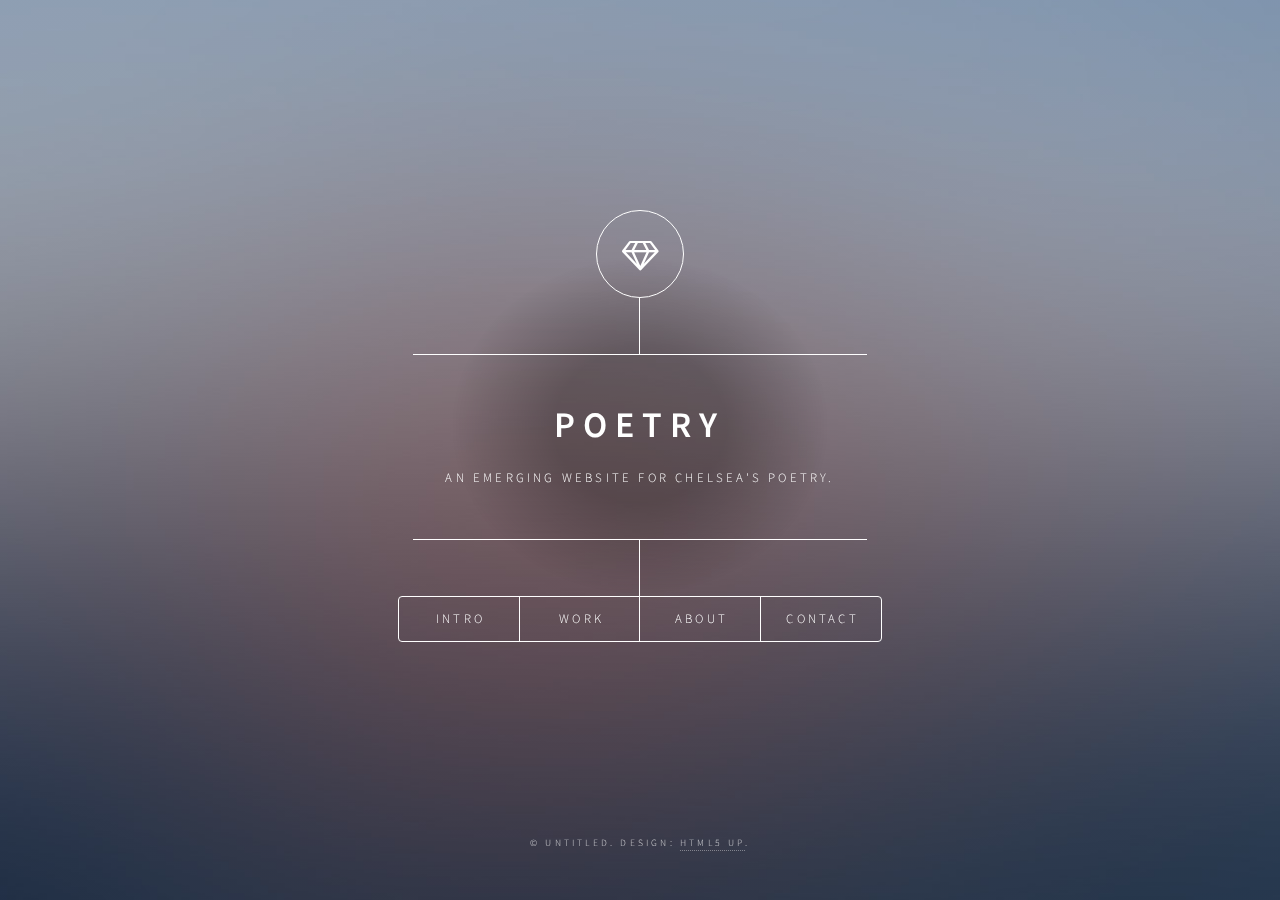
==== commit e4b81325: "Entered site title and changed background image" ====
--- a/html5up-dimension/index.html
+++ b/html5up-dimension/index.html
@@ -25,9 +25,8 @@
 						</div>
 						<div class="content">
 							<div class="inner">
-								<h1>Dimension</h1>
-								<p>A fully responsive site template designed by <a href="https://html5up.net">HTML5 UP</a> and released<br />
-								for free under the <a href="https://html5up.net/license">Creative Commons</a> license.</p>
+								<h1>Poetry</h1>
+								<p>An emerging website for Chelsea's poetry.</p>
 							</div>
 						</div>
 						<nav>
--- a/html5up-dimension/assets/css/main.css
+++ b/html5up-dimension/assets/css/main.css
@@ -1075,7 +1075,7 @@
 			-webkit-transition-delay: 0.75s;
 			-ms-transition-delay: 0.75s;
 			transition-delay: 0.75s;
-			background-image: linear-gradient(to top, rgba(19, 21, 25, 0.5), rgba(19, 21, 25, 0.5)), url("../../images/overlay.png");
+			background-image: linear-gradient(to top, rgba(19, 21, 25, 0.2), rgba(19, 21, 25, 0.2)), url("../../images/samuel-zeller-250029.jpg");
 			background-size: auto, 256px 256px;
 			background-position: center, center;
 			background-repeat: no-repeat, repeat;
@@ -1591,4 +1591,4 @@
 
 		body.is-loading #footer {
 			opacity: 0;
-		}+		}
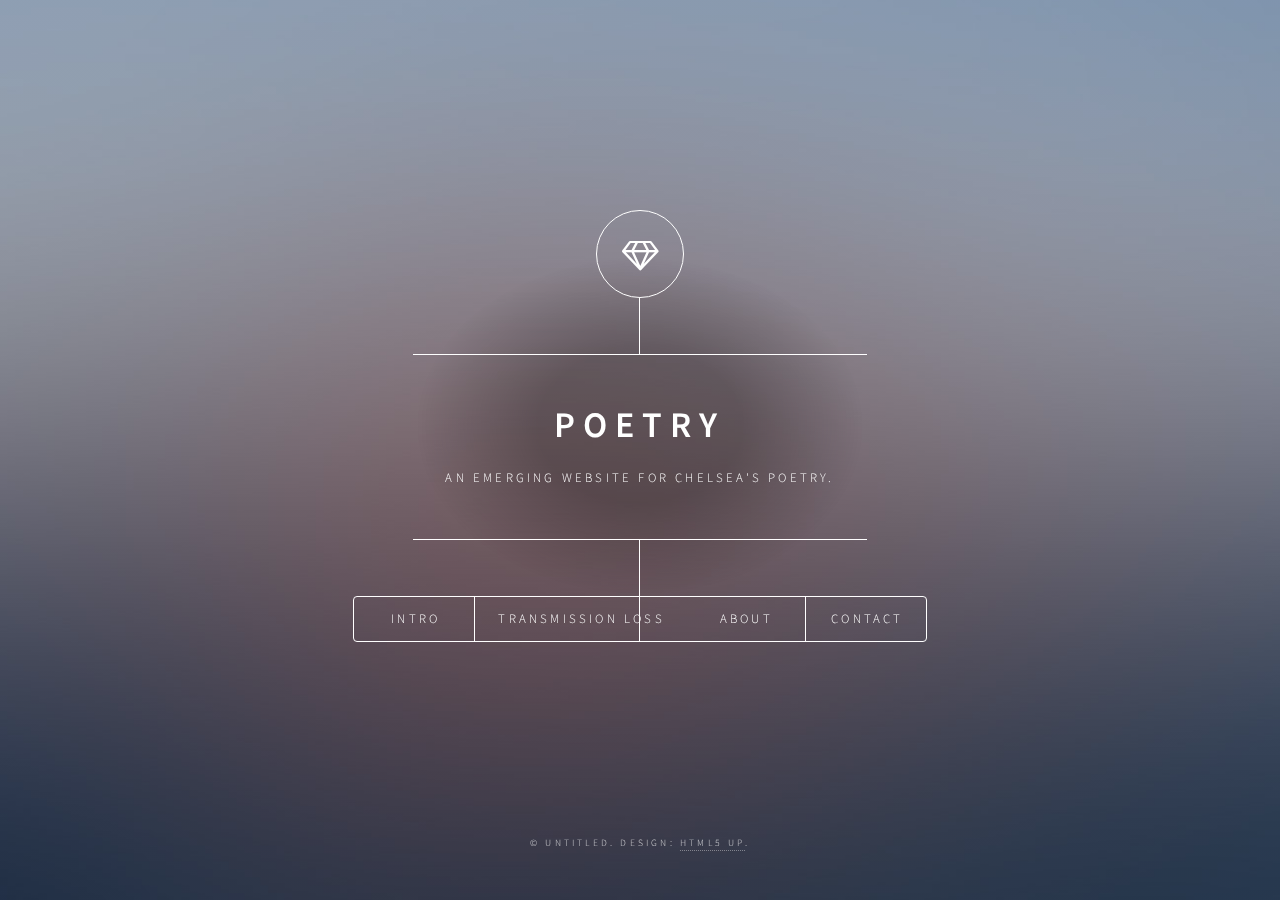
==== commit e8f27788: "Updated work title to book title" ====
--- a/html5up-dimension/index.html
+++ b/html5up-dimension/index.html
@@ -32,7 +32,7 @@
 						<nav>
 							<ul>
 								<li><a href="#intro">Intro</a></li>
-								<li><a href="#work">Work</a></li>
+								<li><a href="#work">Transmission Loss</a></li>
 								<li><a href="#about">About</a></li>
 								<li><a href="#contact">Contact</a></li>
 								<!--<li><a href="#elements">Elements</a></li>-->
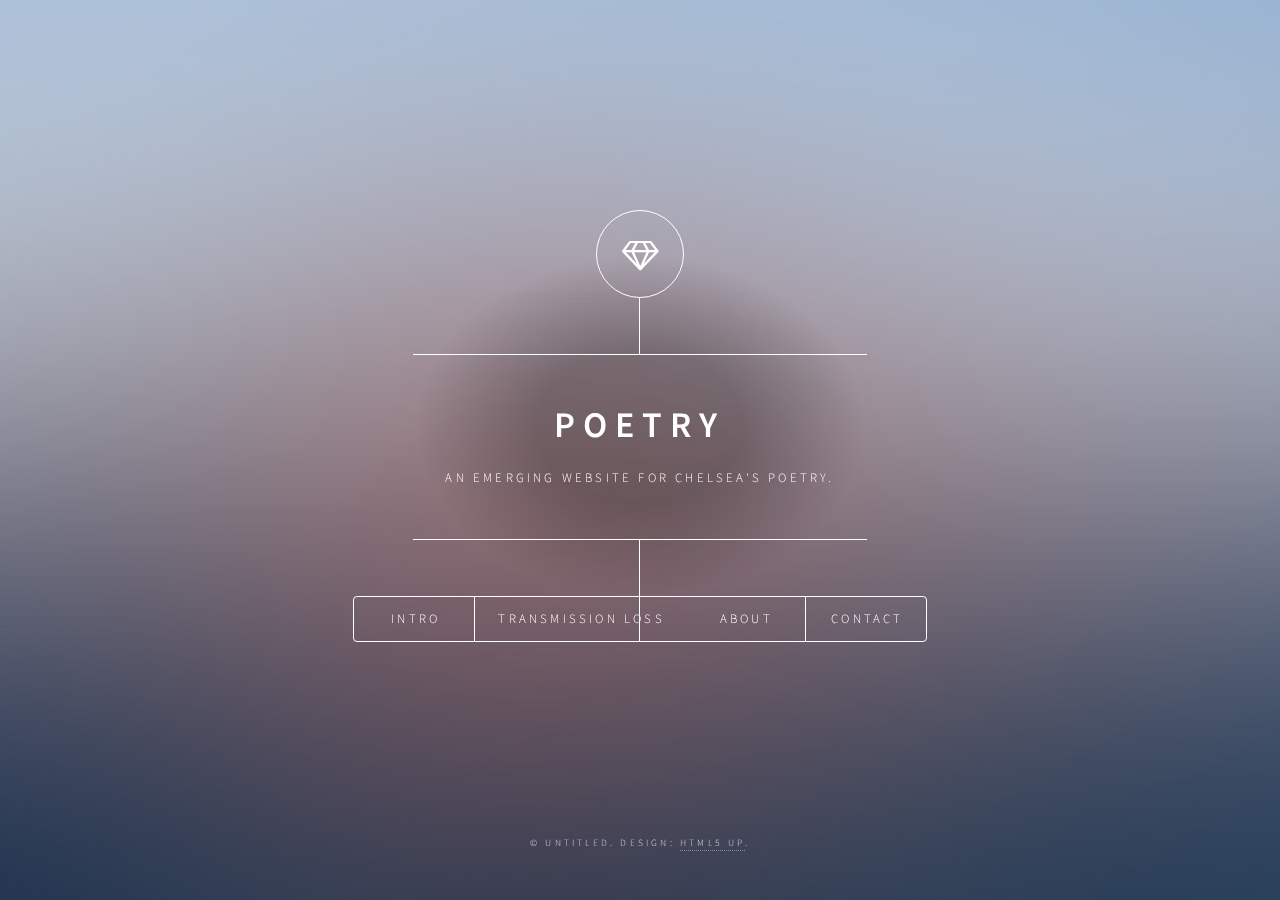
==== commit e2f2036f: "Eliminate gradient on background image" ====
--- a/html5up-dimension/index.html
+++ b/html5up-dimension/index.html
@@ -116,6 +116,7 @@
 									<h4>Preformatted</h4>
 									<pre><code>i = 0;
 
+<!-- why is there javascript in middle of html page?? -->
 while (!deck.isInOrder()) {
     print 'Iteration ' + i;
     deck.shuffle();
--- a/html5up-dimension/assets/css/main.css
+++ b/html5up-dimension/assets/css/main.css
@@ -1075,7 +1075,7 @@
 			-webkit-transition-delay: 0.75s;
 			-ms-transition-delay: 0.75s;
 			transition-delay: 0.75s;
-			background-image: linear-gradient(to top, rgba(19, 21, 25, 0.2), rgba(19, 21, 25, 0.2)), url("../../images/samuel-zeller-250029.jpg");
+			background-image: url("../../images/samuel-zeller-250029.jpg");
 			background-size: auto, 256px 256px;
 			background-position: center, center;
 			background-repeat: no-repeat, repeat;
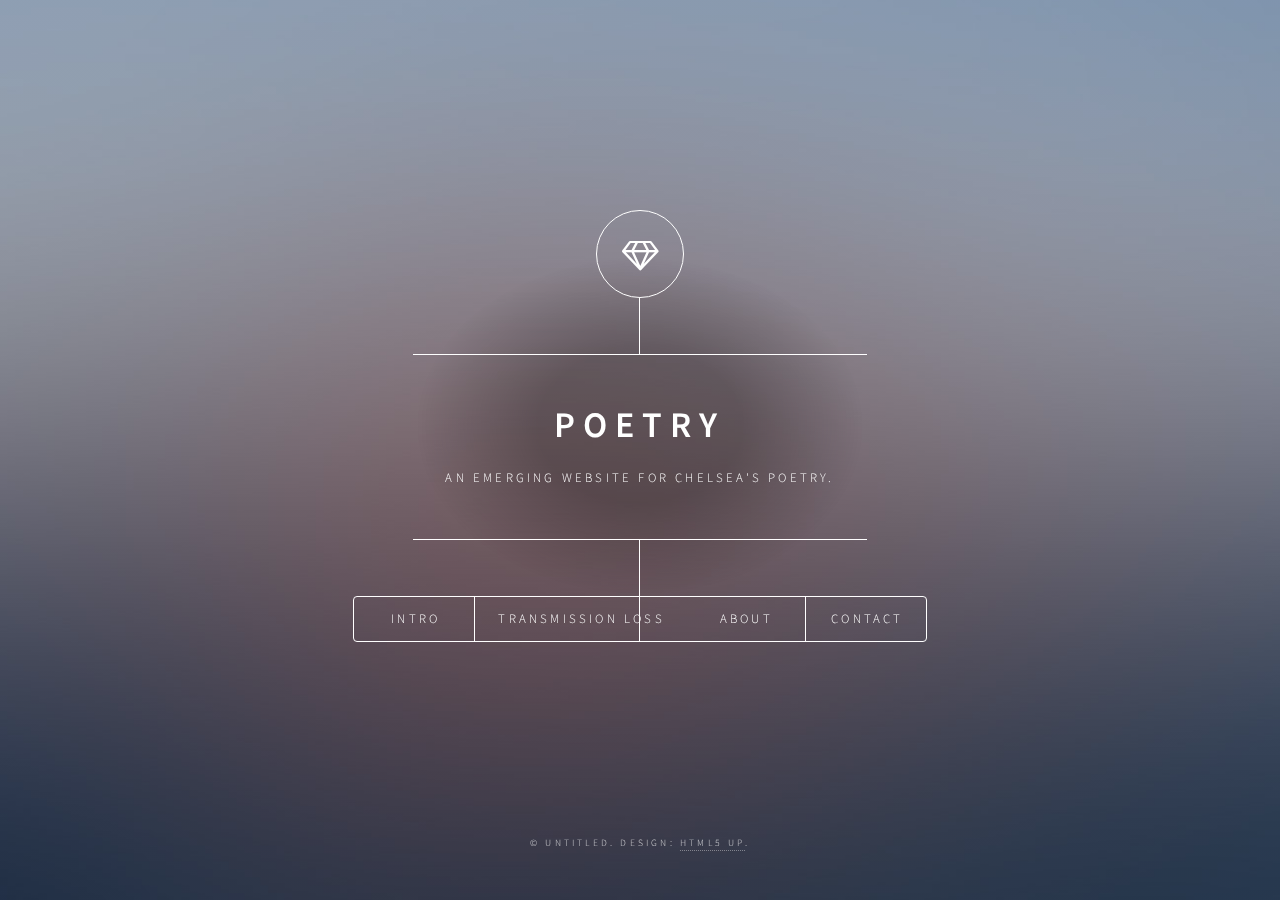
==== commit 38db500c: "Revert "Eliminate gradient on background image"" ====
--- a/html5up-dimension/index.html
+++ b/html5up-dimension/index.html
@@ -116,7 +116,6 @@
 									<h4>Preformatted</h4>
 									<pre><code>i = 0;
 
-<!-- why is there javascript in middle of html page?? -->
 while (!deck.isInOrder()) {
     print 'Iteration ' + i;
     deck.shuffle();
--- a/html5up-dimension/assets/css/main.css
+++ b/html5up-dimension/assets/css/main.css
@@ -1075,7 +1075,7 @@
 			-webkit-transition-delay: 0.75s;
 			-ms-transition-delay: 0.75s;
 			transition-delay: 0.75s;
-			background-image: url("../../images/samuel-zeller-250029.jpg");
+			background-image: linear-gradient(to top, rgba(19, 21, 25, 0.2), rgba(19, 21, 25, 0.2)), url("../../images/samuel-zeller-250029.jpg");
 			background-size: auto, 256px 256px;
 			background-position: center, center;
 			background-repeat: no-repeat, repeat;
